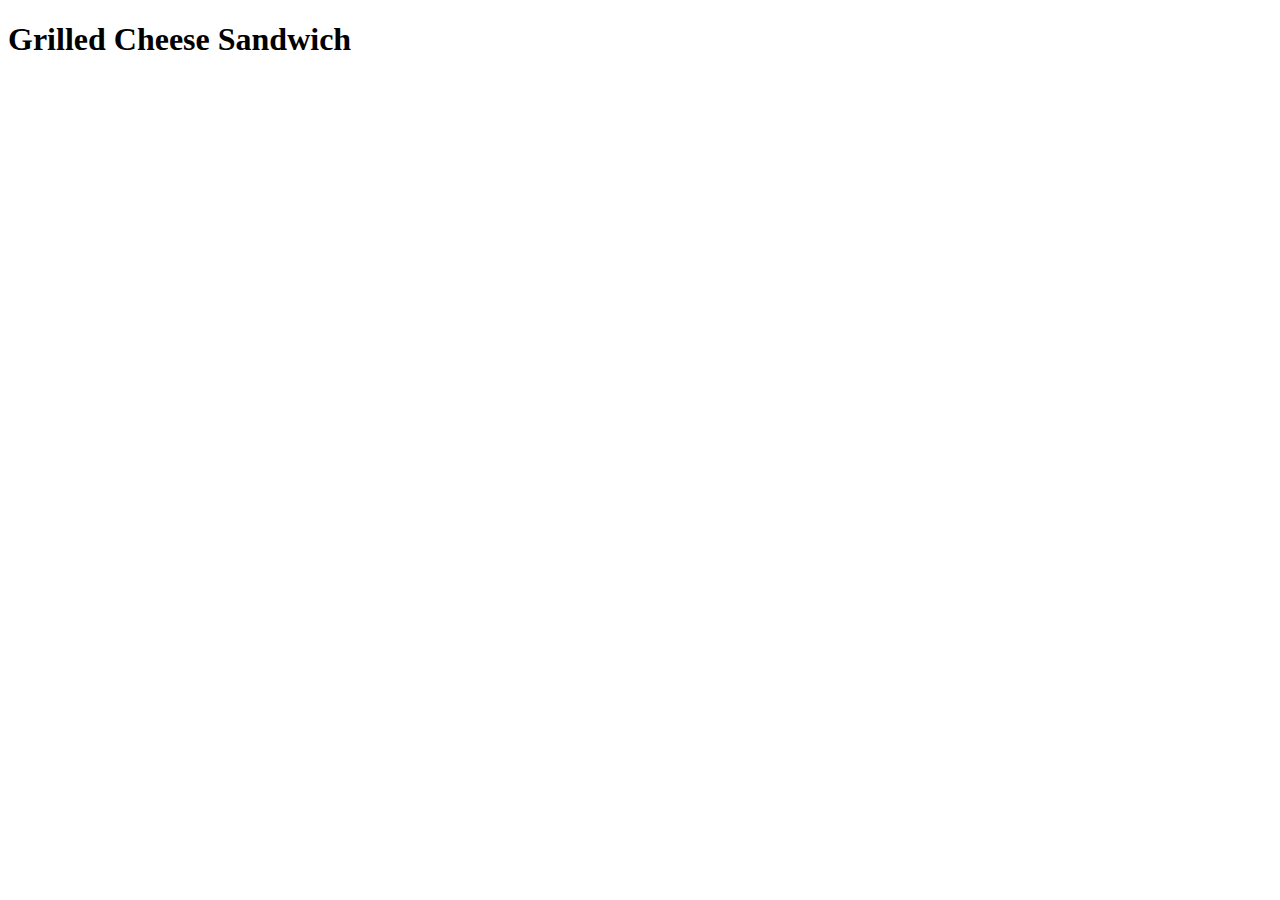
==== recipes/grilled_cheese_sandwich.html @ f1a0ae6f "Create landing page for 2 new recipes" ====
<!DOCTYPE html>
<html lang="en">
    <head>
        <meta charset="UTF-8">
        <title>Grilled Cheese Sandwich Recipe</title>
    </head>

    <body>
        <h1>Grilled Cheese Sandwich</h1>
    </body>

</html>
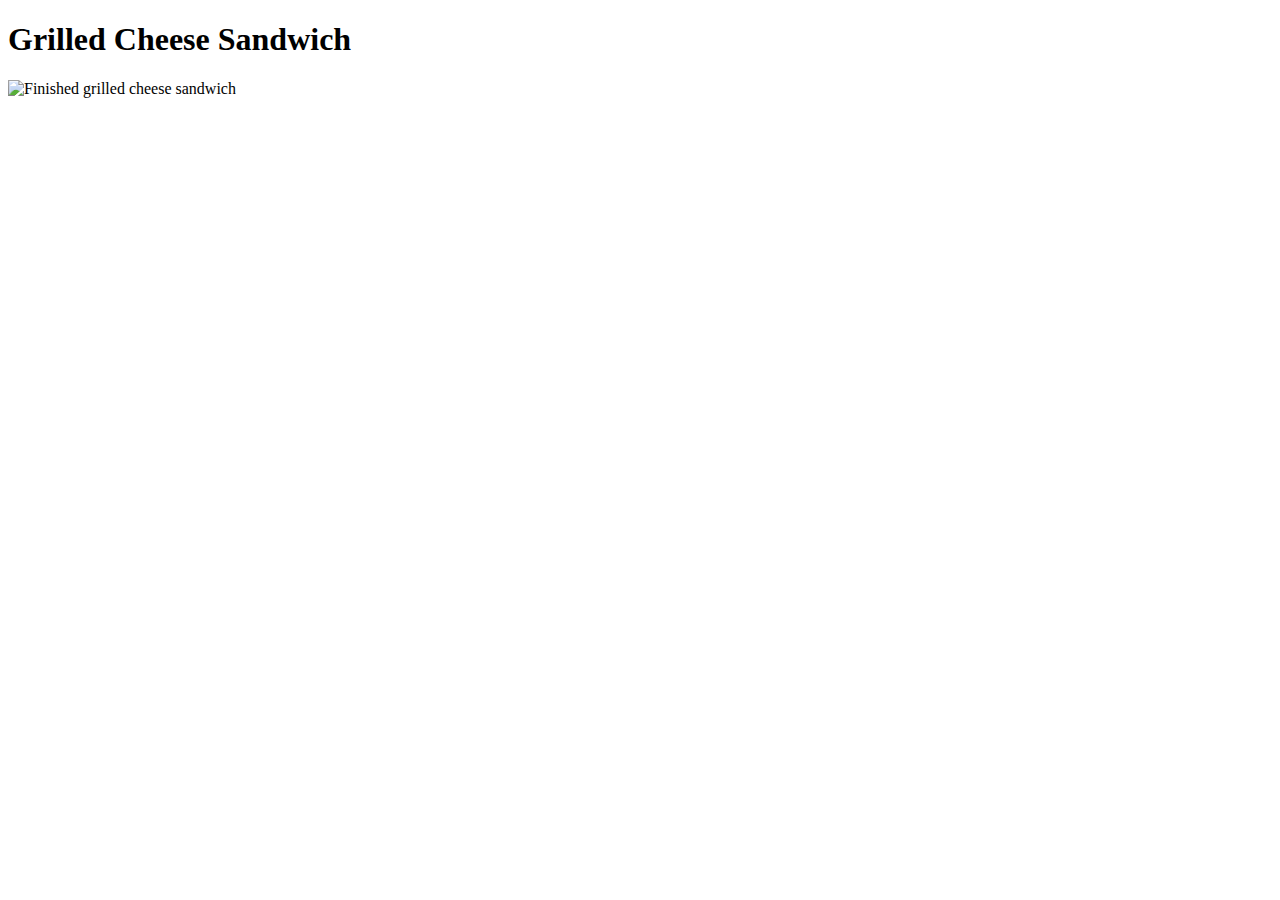
==== commit 48b80179: "Fix typo in pasta salad page and add grilled cheese image" ====
--- a/recipes/grilled_cheese_sandwich.html
+++ b/recipes/grilled_cheese_sandwich.html
@@ -7,6 +7,7 @@
 
     <body>
         <h1>Grilled Cheese Sandwich</h1>
+        <img src="https://www.allrecipes.com/thmb/sUsXkXZkIi7SRlasL361wd8EJdU=/750x0/filters:no_upscale():max_bytes(150000):strip_icc():format(webp)/2206436-d0018545bcb545b6b98c1a23659777cf.jpg" alt="Finished grilled cheese sandwich">
     </body>
 
 </html>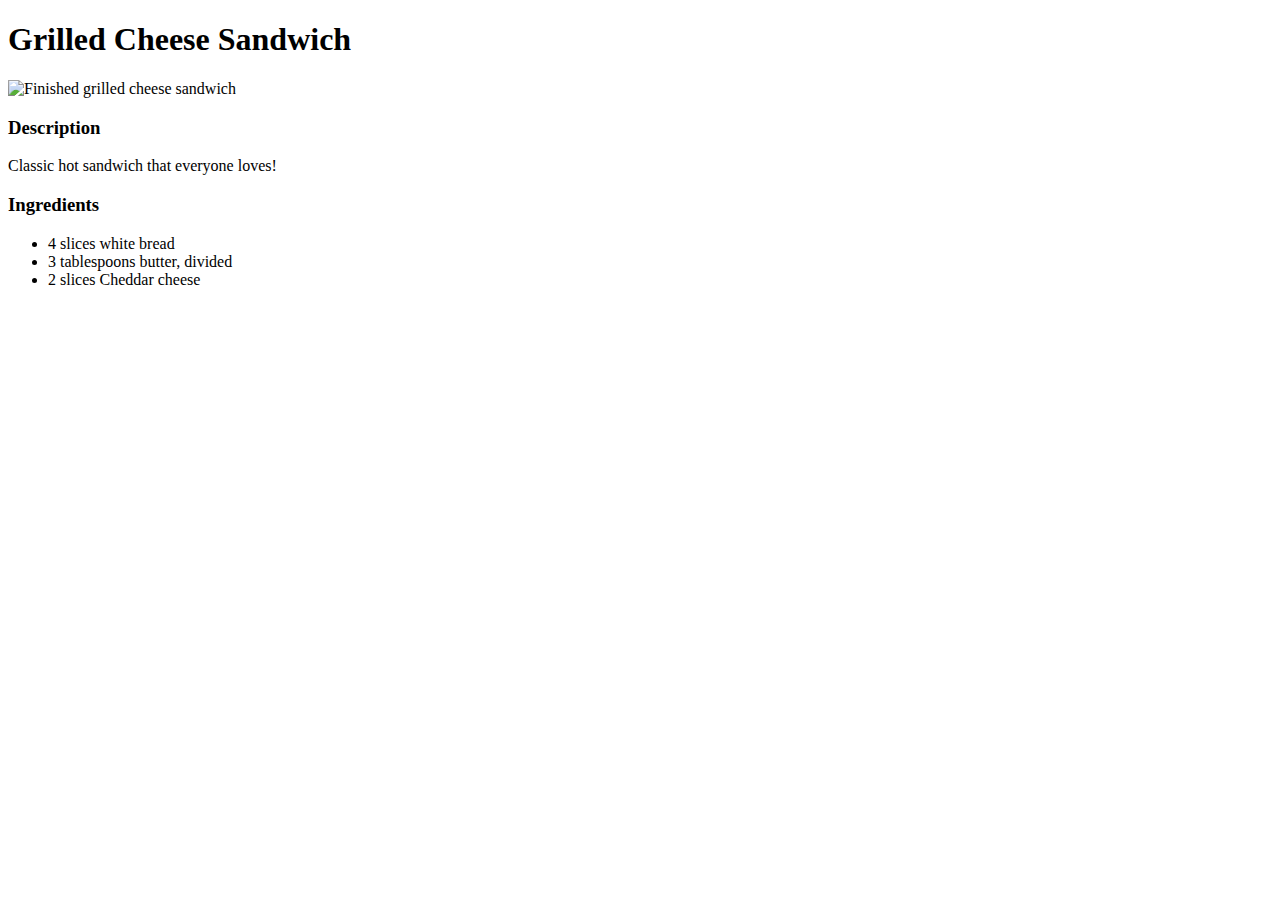
==== commit fb0f5086: "Add grilled cheese sandwich description and ingredients" ====
--- a/recipes/grilled_cheese_sandwich.html
+++ b/recipes/grilled_cheese_sandwich.html
@@ -8,6 +8,16 @@
     <body>
         <h1>Grilled Cheese Sandwich</h1>
         <img src="https://www.allrecipes.com/thmb/sUsXkXZkIi7SRlasL361wd8EJdU=/750x0/filters:no_upscale():max_bytes(150000):strip_icc():format(webp)/2206436-d0018545bcb545b6b98c1a23659777cf.jpg" alt="Finished grilled cheese sandwich">
+        
+        <h3>Description</h3>
+        <p>Classic hot sandwich that everyone loves!</p>
+
+        <h3>Ingredients</h3>
+        <ul>
+            <li>4 slices white bread</li>
+            <li>3 tablespoons butter, divided</li>
+            <li>2 slices Cheddar cheese</li>
+        </ul>
     </body>
 
 </html>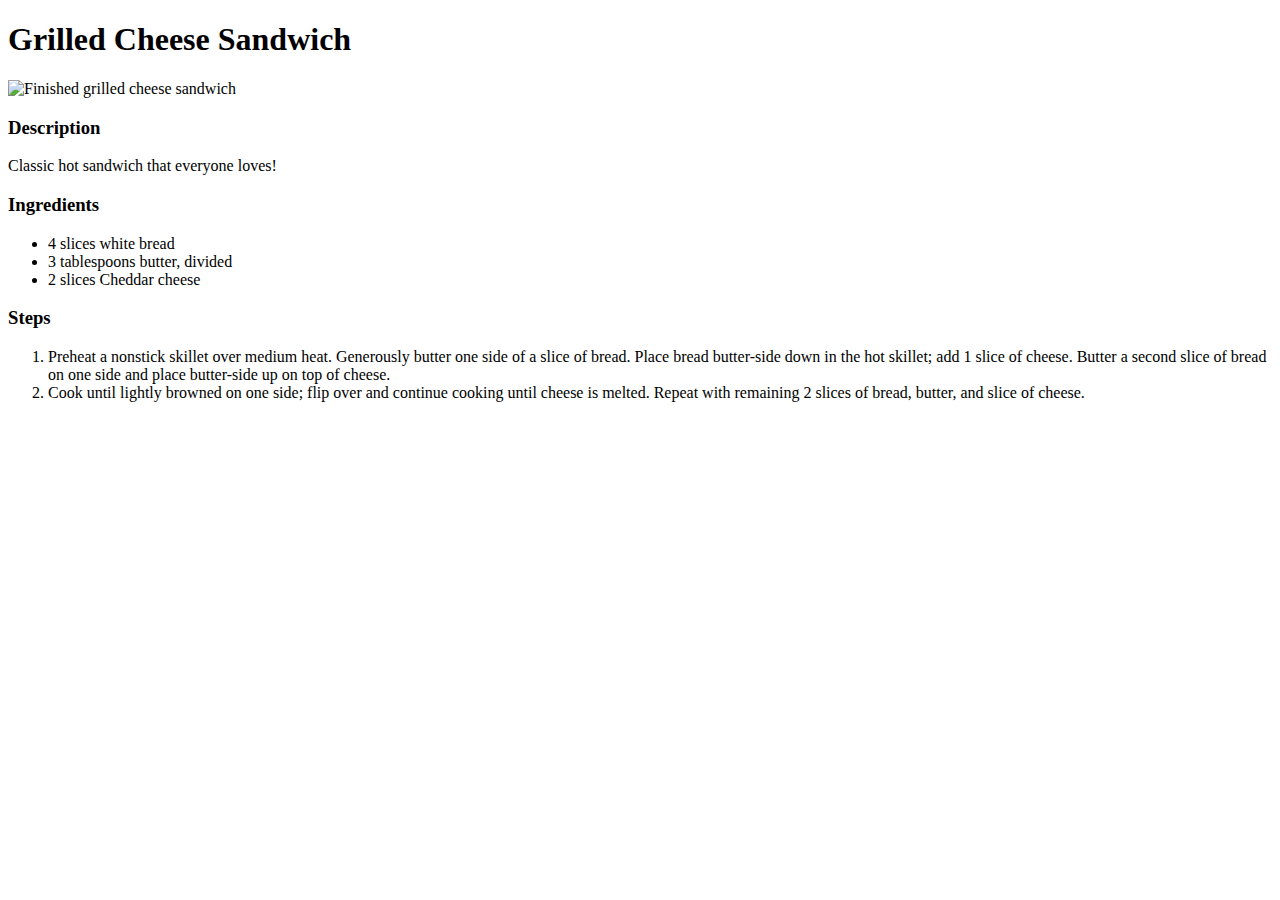
==== commit cfa28be4: "Add steps for the grilled cheese sandwich recipe" ====
--- a/recipes/grilled_cheese_sandwich.html
+++ b/recipes/grilled_cheese_sandwich.html
@@ -18,6 +18,12 @@
             <li>3 tablespoons butter, divided</li>
             <li>2 slices Cheddar cheese</li>
         </ul>
+
+        <h3>Steps</h3>
+        <ol>
+            <li>Preheat a nonstick skillet over medium heat. Generously butter one side of a slice of bread. Place bread butter-side down in the hot skillet; add 1 slice of cheese. Butter a second slice of bread on one side and place butter-side up on top of cheese.</li>
+            <li>Cook until lightly browned on one side; flip over and continue cooking until cheese is melted. Repeat with remaining 2 slices of bread, butter, and slice of cheese.</li>
+        </ol>
     </body>
 
 </html>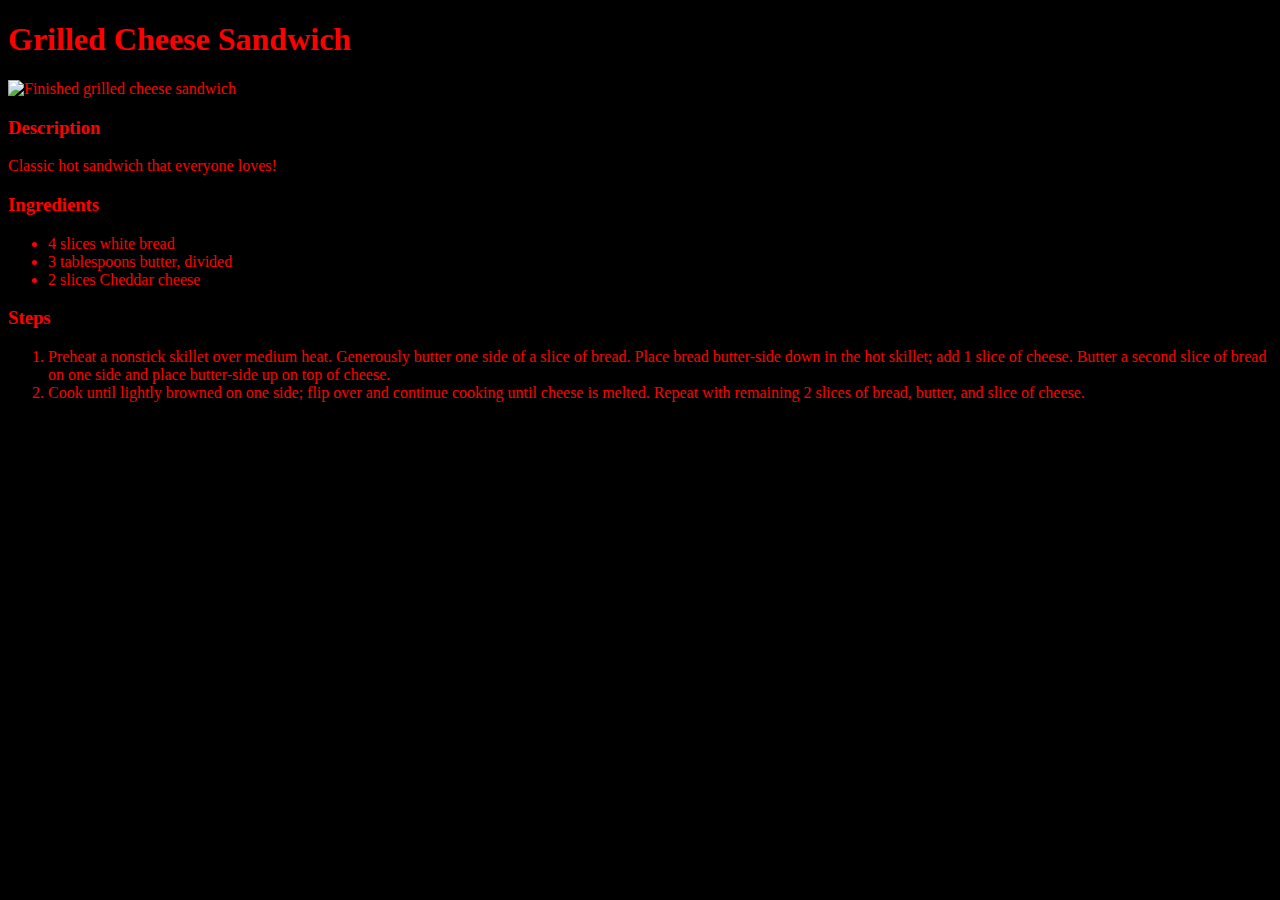
==== commit 9130c5cc: "Add style sheet for the other webpages" ====
--- a/recipes/grilled_cheese_sandwich.html
+++ b/recipes/grilled_cheese_sandwich.html
@@ -3,6 +3,7 @@
     <head>
         <meta charset="UTF-8">
         <title>Grilled Cheese Sandwich Recipe</title>
+        <link rel="stylesheet" href="../style.css">
     </head>
 
     <body>
--- a/style.css
+++ b/style.css
@@ -0,0 +1,8 @@
+body{
+    background-color: black;
+    color: red;
+}
+
+a{
+    color: white;
+}